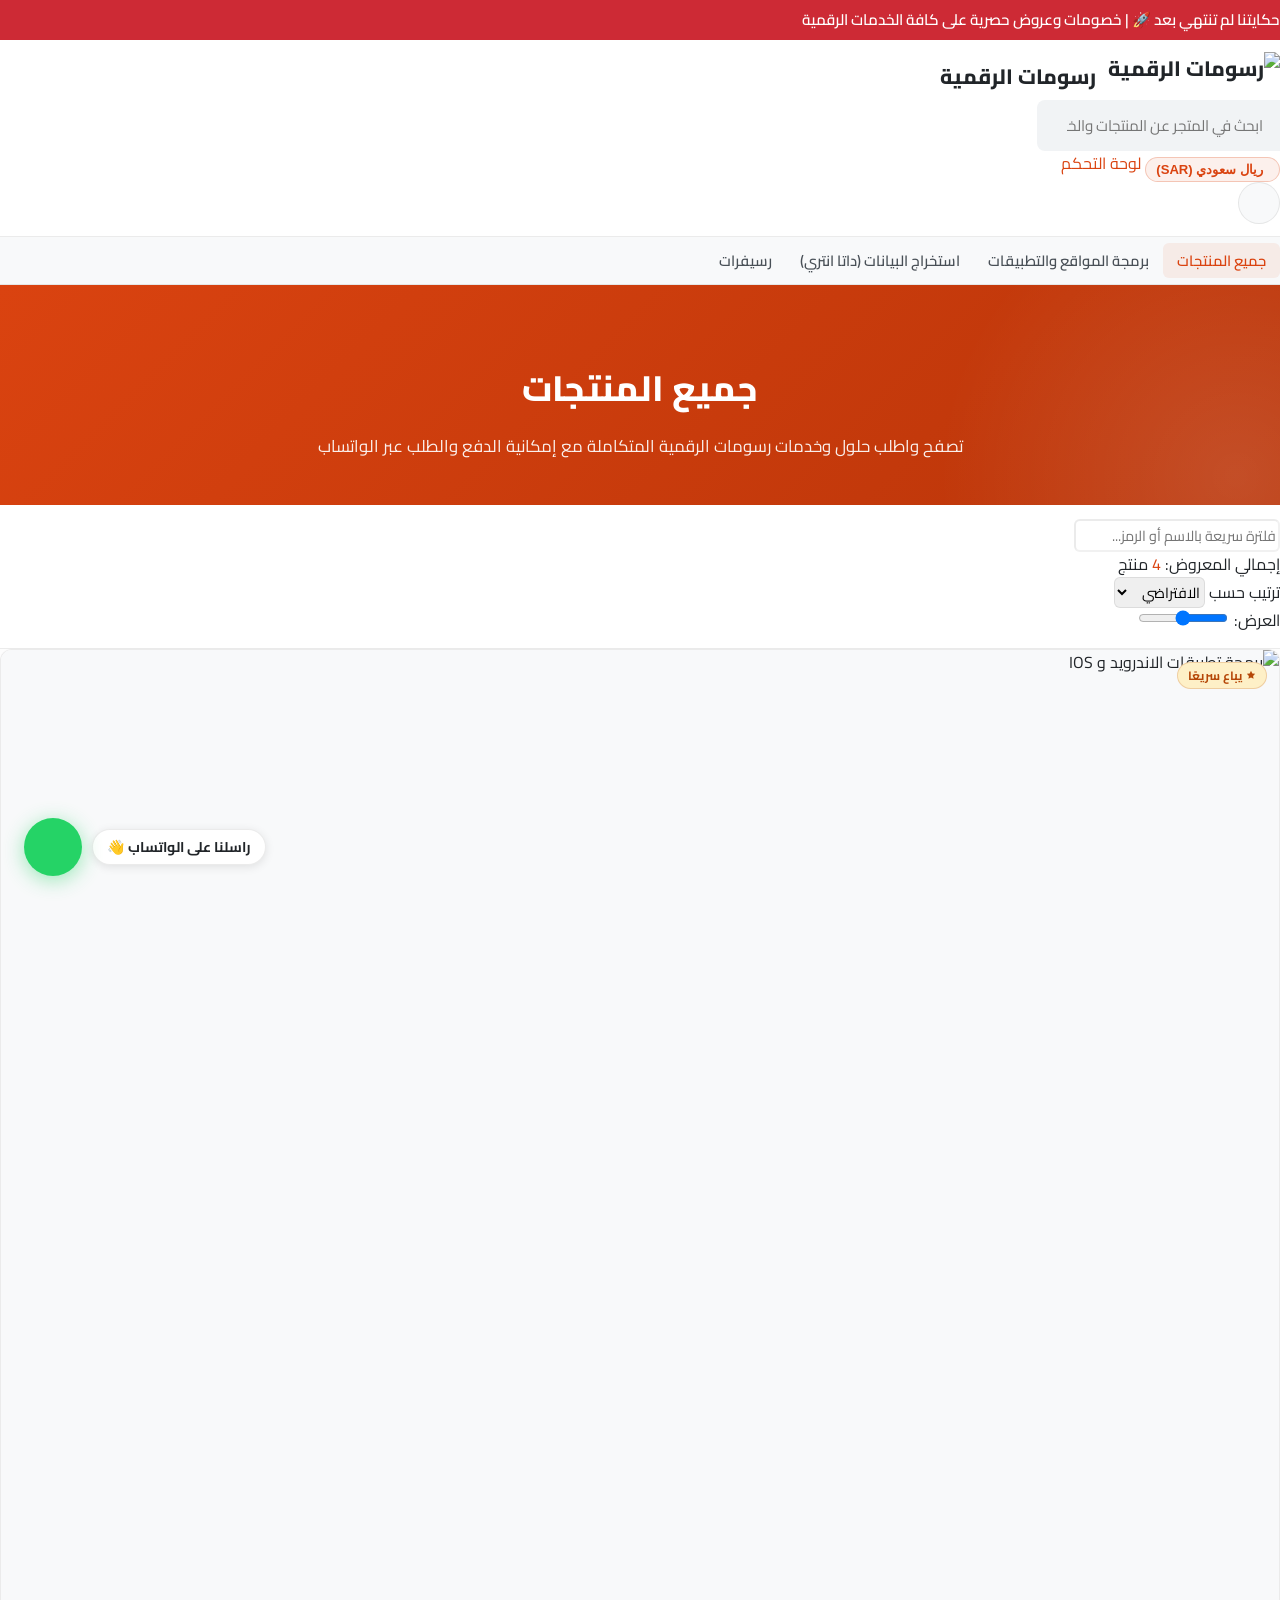
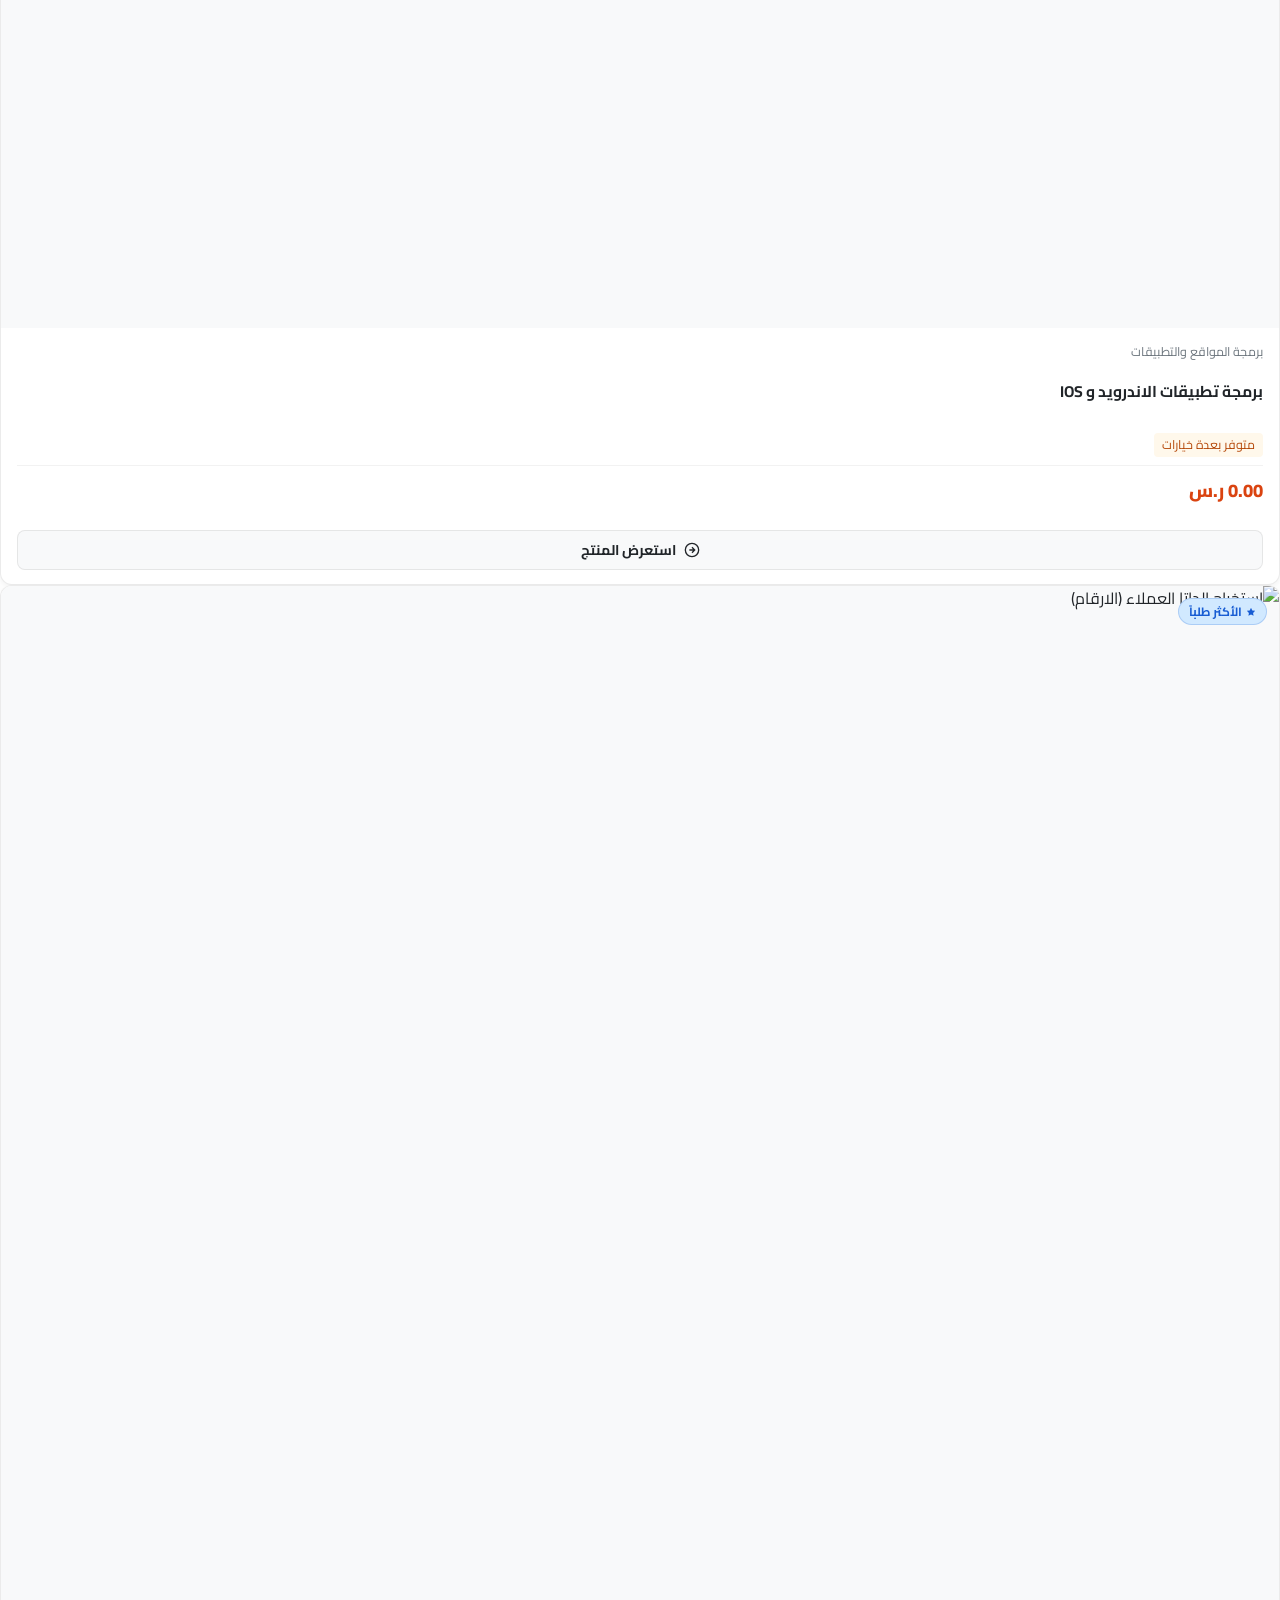
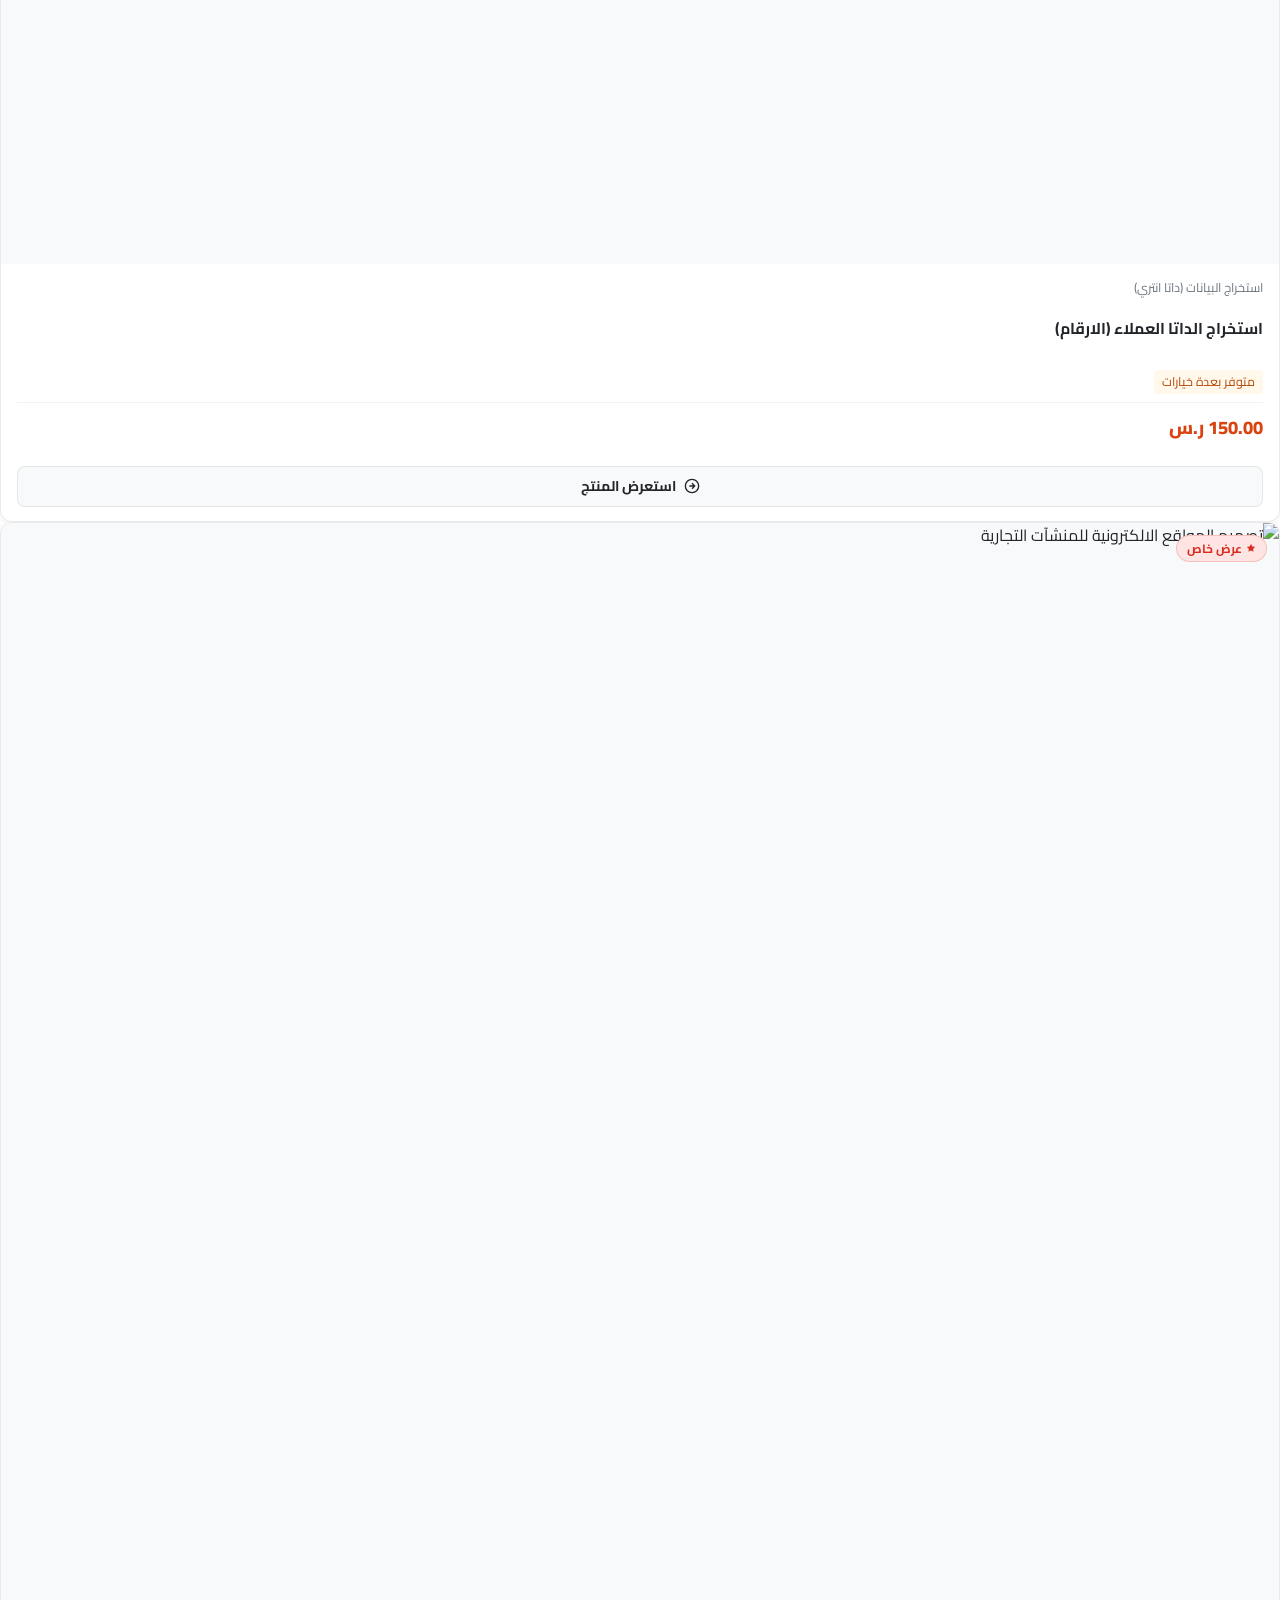
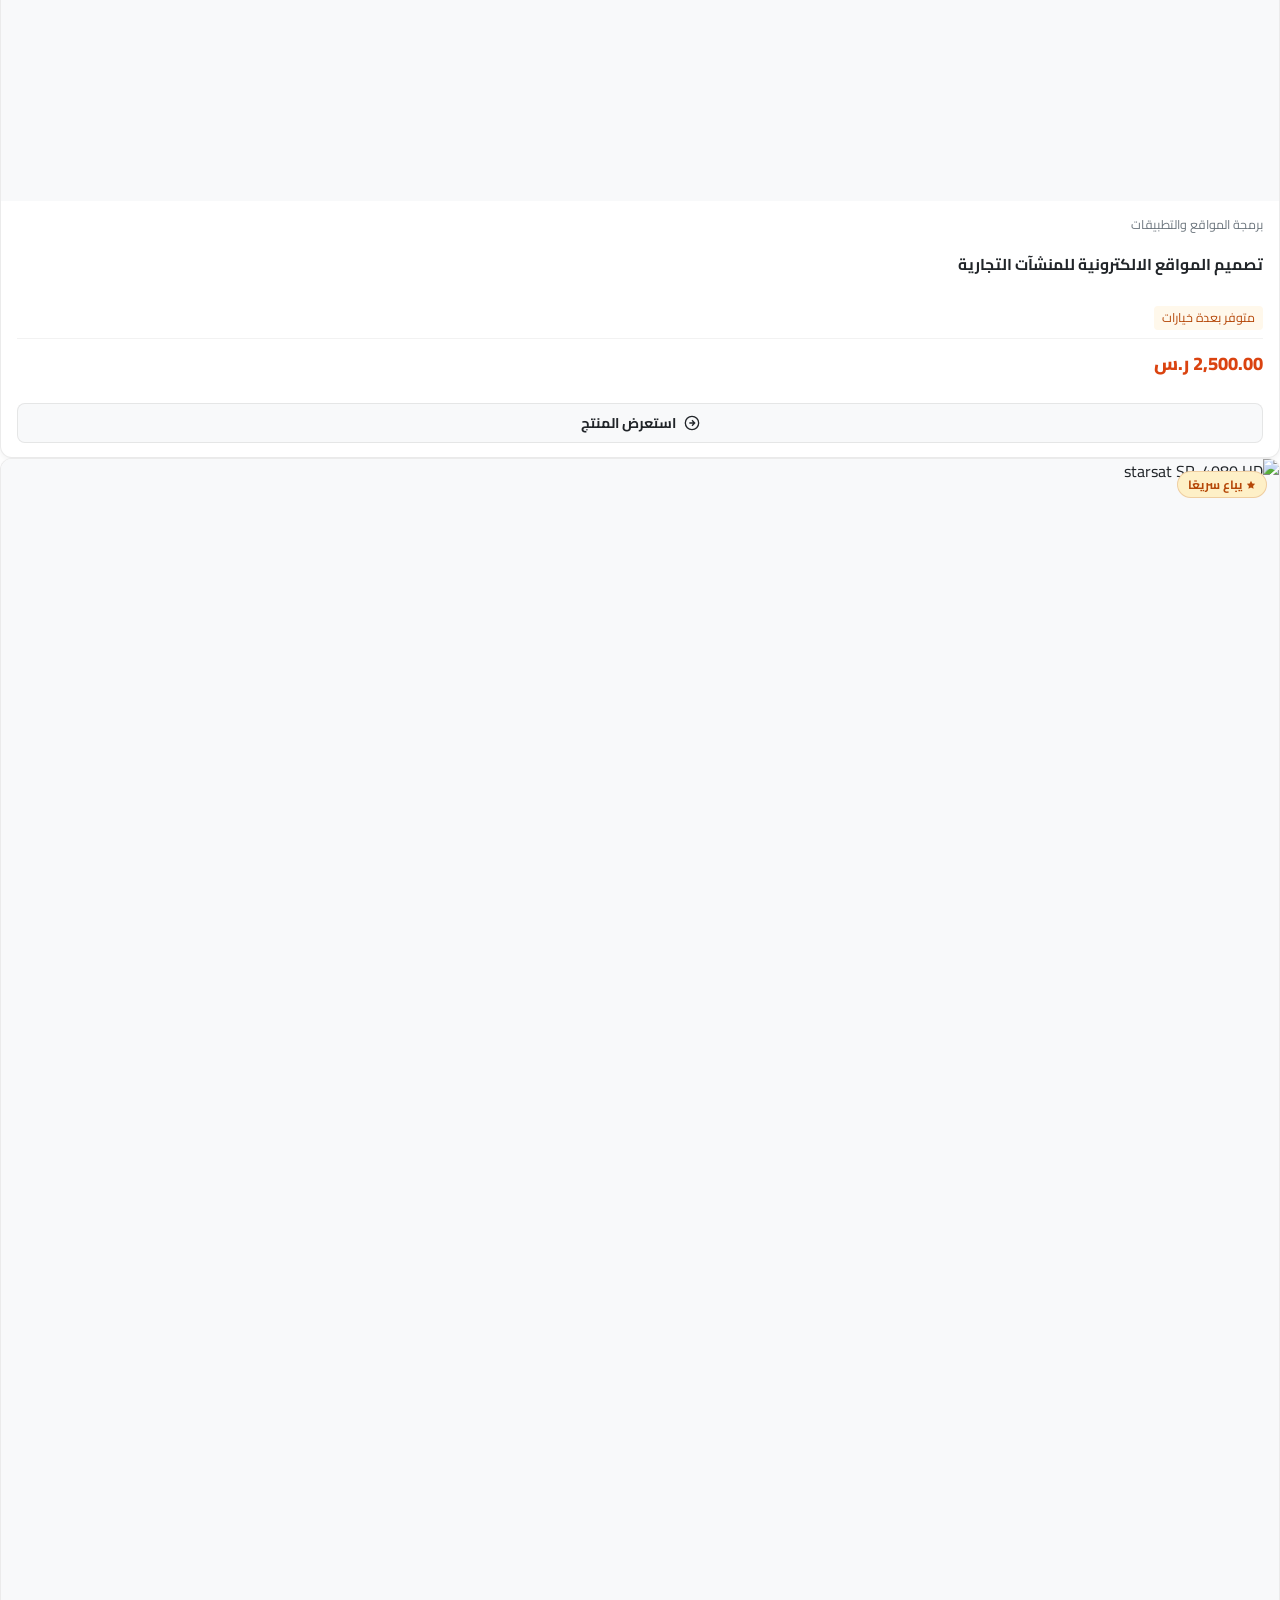
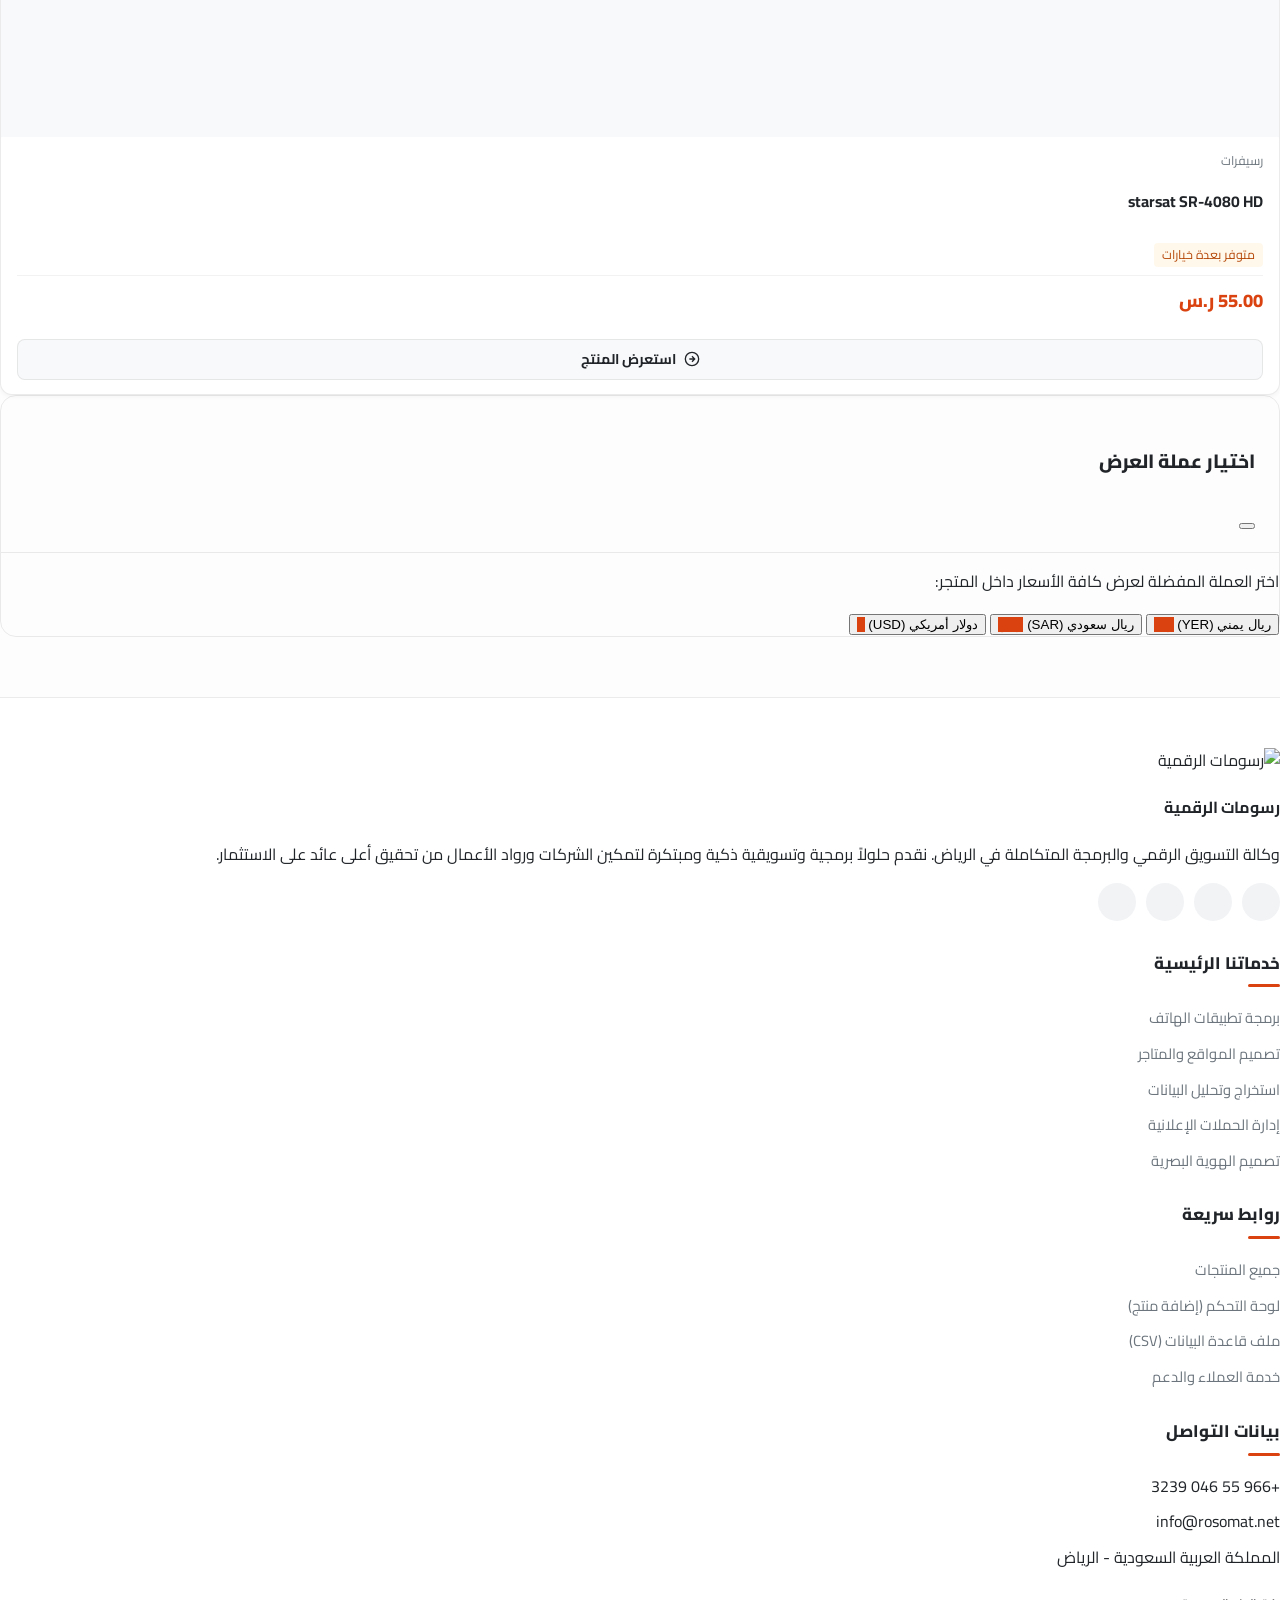
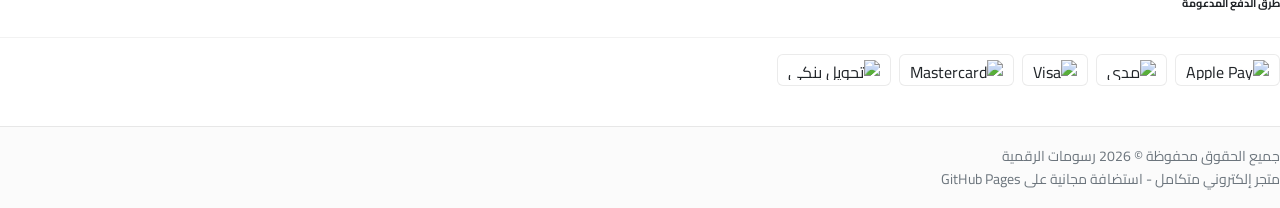
==== index.html @ 25d6c5f4 "Add files via upload" ====
<!doctype html>
<html lang="ar" dir="rtl" class="h-100">
<head>
  <meta charset="utf-8">
  <meta name="viewport" content="width=device-width, initial-scale=1">
  <title>جميع المنتجات | رسومات الرقمية</title>
  <meta name="description" content="تسوق جميع المنتجات والحلول الرقمية من رسومات الرقمية - برمجة تطبيقات، مواقع، استخراج بيانات، وإدارة حملات">
  
  <!-- Favicon -->
  <link rel="icon" href="https://media.zid.store/cdccfb2a-cf4a-40df-a8e8-308a199f021c/8dce714f-9120-4a65-9638-e792d4561cf0-32x32.png" type="image/x-icon">
  
  <!-- Google Fonts - Cairo -->
  <link rel="preconnect" href="https://fonts.googleapis.com">
  <link rel="preconnect" href="https://fonts.gstatic.com" crossorigin>
  <link href="https://fonts.googleapis.com/css2?family=Cairo:wght@300;400;500;600;700;800;900&display=swap" rel="stylesheet">
  
  <!-- Bootstrap 5.3 RTL -->
  <link rel="stylesheet" href="https://cdn.jsdelivr.net/npm/bootstrap@5.3.3/dist/css/bootstrap.rtl.min.css">
  
  <!-- Tabler Icons -->
  <link rel="stylesheet" href="https://cdn.jsdelivr.net/npm/@tabler/icons-webfont@latest/dist/tabler-icons.min.css">
  
  <!-- Custom Theme CSS -->
  <link rel="stylesheet" href="css/style.css">
</head>
<body class="d-flex flex-column h-100">

  <!-- Announcement Bar -->
  <div class="announcement-bar" id="announcementBar">
    <div class="container d-flex justify-content-between align-items-center">
      <div class="flex-grow-1 text-center">
        <span>حكايتنا لم تنتهي بعد 🚀 | خصومات وعروض حصرية على كافة الخدمات الرقمية</span>
      </div>
      <span class="ti ti-x close-announcement fs-5" onclick="document.getElementById('announcementBar').style.display='none';" title="إغلاق"></span>
    </div>
  </div>

  <!-- Header Navigation -->
  <header class="navbar-main sticky-top">
    <div class="container d-flex justify-content-between align-items-center gap-3">
      
      <!-- Brand Logo -->
      <a class="navbar-brand m-0" href="index.html" title="رسومات الرقمية">
        <img src="https://media.zid.store/cdn-cgi/image/w=200,q=100/https://media.zid.store/cdccfb2a-cf4a-40df-a8e8-308a199f021c/404f05f8-2200-41f2-9848-4dcc76f08971-200x.png" alt="رسومات الرقمية">
        <span>رسومات الرقمية</span>
      </a>

      <!-- Header Search with Live Suggestions -->
      <div class="search-container d-none d-md-flex">
        <div class="input-group">
          <input type="search" id="header-search-input" class="form-control search-input" placeholder="ابحث في المتجر عن المنتجات والخدمات..." autocomplete="off">
          <button class="search-btn" type="button" title="بحث">
            <i class="ti ti-search"></i>
          </button>
        </div>
        <div class="search-results-dropdown" id="search-dropdown"></div>
      </div>

      <!-- Action Items & Currency Selector -->
      <div class="d-flex align-items-center gap-2">
        
        <!-- Currency Switcher Button -->
        <button type="button" class="currency-badge" data-bs-toggle="modal" data-bs-target="#currencyModal" title="تغيير العملة">
          <i class="ti ti-coin"></i>
          <span class="current-currency-text">ريال سعودي (SAR)</span>
        </button>

        <!-- Admin Dashboard Link -->
        <a href="admin.html" class="btn btn-sm btn-outline-primary d-inline-flex align-items-center gap-1" title="لوحة التحكم">
          <i class="ti ti-dashboard"></i>
          <span class="d-none d-lg-inline">لوحة التحكم</span>
        </a>

        <!-- WhatsApp Direct Contact -->
        <a href="https://wa.me/966550463239" target="_blank" class="nav-action-btn" title="تواصل عبر الواتساب">
          <i class="ti ti-brand-whatsapp fs-5 text-success"></i>
        </a>

      </div>
    </div>
  </header>

  <!-- Category Navigation Sub-bar -->
  <nav class="category-subnav">
    <div class="container d-flex align-items-center justify-content-start gap-1" id="category-nav-list">
      <a class="category-link active" onclick="setCategory('all')">جميع المنتجات</a>
      <a class="category-link" onclick="setCategory('برمجة المواقع والتطبيقات')">برمجة المواقع والتطبيقات</a>
      <a class="category-link" onclick="setCategory('استخراج البيانات (داتا انتري)')">استخراج البيانات</a>
      <a class="category-link" onclick="setCategory('التسويق الرقمي')">التسويق الرقمي</a>
      <a class="category-link" onclick="setCategory('باقات رسومات')">باقات رسومات</a>
      <a class="category-link" onclick="setCategory('تصميم الجرافيك')">تصميم الجرافيك</a>
    </div>
  </nav>

  <!-- Page Hero Banner -->
  <section class="page-hero-banner">
    <div class="container">
      <h1 class="page-hero-title">جميع المنتجات</h1>
      <p class="page-hero-subtitle">تصفح واطلب حلول وخدمات رسومات الرقمية المتكاملة مع إمكانية الدفع والطلب عبر الواتساب</p>
    </div>
  </section>

  <!-- Filter & Sort Toolbar -->
  <section class="filter-toolbar">
    <div class="container d-flex flex-wrap justify-content-between align-items-center gap-3">
      
      <!-- Search within Page -->
      <div class="col-12 col-md-4 col-lg-3">
        <div class="input-group input-group-sm">
          <span class="input-group-text bg-white"><i class="ti ti-search text-muted"></i></span>
          <input type="search" id="page-search-input" class="form-control" placeholder="فلترة سريعة بالاسم أو الرمز...">
        </div>
      </div>

      <!-- Center: Products Count Badge -->
      <div class="d-none d-md-block text-muted small">
        إجمالي المعروض: <span id="products-count" class="fw-bold text-primary">0</span> منتج
      </div>

      <!-- Sort Options & Grid Range -->
      <div class="d-flex align-items-center gap-3 ms-auto">
        <div class="input-group input-group-sm">
          <label class="input-group-text" for="sort-select">ترتيب حسب</label>
          <select class="form-select" id="sort-select">
            <option value="default" selected>الافتراضي</option>
            <option value="latest">الأحدث أولاً</option>
            <option value="price_low">الأقل سعراً</option>
            <option value="price_high">الأعلى سعراً</option>
          </select>
        </div>

        <!-- Grid column range slider (desktop only) -->
        <div class="d-none d-lg-flex align-items-center gap-2">
          <span class="small text-muted text-nowrap"><i class="ti ti-layout-grid"></i> العرض:</span>
          <input type="range" class="form-range" id="grid-range-slider" min="2" max="6" value="4" style="width: 90px;" title="عدد الأعمدة">
        </div>
      </div>

    </div>
  </section>

  <!-- Main Content: Products Grid -->
  <main class="flex-grow-1 py-4">
    <div class="container">
      
      <!-- Empty State Notice -->
      <div id="no-products-found" class="alert alert-light text-center border shadow-sm my-5 py-5" style="display: none;">
        <i class="ti ti-basket-off fs-1 text-muted d-block mb-3"></i>
        <h4 class="fw-bold">لم يتم العثور على منتجات مطابقة</h4>
        <p class="text-muted">جرب البحث بكلمات مختلفة أو قم بإعادة ضبط التصنيف.</p>
        <button class="btn btn-primary btn-sm mt-2" onclick="setCategory('all'); document.getElementById('page-search-input').value=''; AppState.searchQuery=''; applyFiltersAndRender();">
          عرض جميع المنتجات
        </button>
      </div>

      <!-- Products Grid Container (populated dynamically from CSV) -->
      <div id="products-grid-container" class="row row-cols-2 row-cols-md-3 row-cols-lg-4 g-3 g-md-4">
        <!-- Rendered by js/main.js from data/products.csv -->
      </div>

    </div>
  </main>

  <!-- Currency Switcher Modal -->
  <div class="modal fade" id="currencyModal" tabindex="-1" aria-labelledby="currencyModalLabel" aria-hidden="true">
    <div class="modal-dialog modal-dialog-centered">
      <div class="modal-content">
        <div class="modal-header">
          <h5 class="modal-title" id="currencyModalLabel"><i class="ti ti-coins text-primary"></i> اختيار عملة العرض</h5>
          <button type="button" class="btn-close m-0" data-bs-dismiss="modal" aria-label="إغلاق"></button>
        </div>
        <div class="modal-body p-4">
          <p class="text-muted mb-3">اختر العملة المفضلة لعرض كافة الأسعار داخل المتجر:</p>
          <div class="list-group gap-2">
            <button type="button" class="list-group-item list-group-item-action d-flex justify-content-between align-items-center p-3 rounded" onclick="setCurrency('YER')">
              <span class="fw-bold"><i class="ti ti-cash text-success fs-5 align-middle me-2"></i> ريال يمني (YER)</span>
              <span class="badge bg-primary bg-opacity-10 text-primary">ر.ي</span>
            </button>
            <button type="button" class="list-group-item list-group-item-action d-flex justify-content-between align-items-center p-3 rounded" onclick="setCurrency('SAR')">
              <span class="fw-bold"><i class="ti ti-cash-banknote text-success fs-5 align-middle me-2"></i> ريال سعودي (SAR)</span>
              <span class="badge bg-primary bg-opacity-10 text-primary">ر.س</span>
            </button>
            <button type="button" class="list-group-item list-group-item-action d-flex justify-content-between align-items-center p-3 rounded" onclick="setCurrency('USD')">
              <span class="fw-bold"><i class="ti ti-currency-dollar text-success fs-5 align-middle me-2"></i> دولار أمريكي (USD)</span>
              <span class="badge bg-primary bg-opacity-10 text-primary">$</span>
            </button>
          </div>
        </div>
      </div>
    </div>
  </div>

  <!-- Floating WhatsApp Contact Button -->
  <a id="floating-whatsapp-link" href="https://wa.me/966550463239" target="_blank" class="floating-whatsapp" title="تواصل معنا عبر الواتساب">
    <div class="floating-whatsapp-text">راسلنا على الواتساب 👋</div>
    <div class="floating-whatsapp-btn">
      <i class="ti ti-brand-whatsapp"></i>
    </div>
  </a>

  <!-- Footer Section -->
  <footer class="footer-main">
    <div class="container">
      <div class="row g-4">
        
        <!-- Brand Info -->
        <div class="col-12 col-md-6 col-lg-3">
          <div class="d-flex align-items-center gap-2 mb-3">
            <img src="https://media.zid.store/cdn-cgi/image/w=200,q=100/https://media.zid.store/cdccfb2a-cf4a-40df-a8e8-308a199f021c/404f05f8-2200-41f2-9848-4dcc76f08971-200x.png" alt="رسومات الرقمية" height="42">
            <h4 class="h5 fw-bold m-0">رسومات الرقمية</h4>
          </div>
          <p class="text-muted small">
            وكالة التسويق الرقمي والبرمجة المتكاملة في الرياض. نقدم حلولاً برمجية وتسويقية ذكية ومبتكرة لتمكين الشركات ورواد الأعمال من تحقيق أعلى عائد على الاستثمار.
          </p>
          <div class="social-icons-row">
            <a href="https://twitter.com/rosomatcom" target="_blank" class="social-icon-btn" title="تويتر"><i class="ti ti-brand-x"></i></a>
            <a href="https://www.facebook.com/rosomatcom" target="_blank" class="social-icon-btn" title="فيسبوك"><i class="ti ti-brand-facebook"></i></a>
            <a href="https://www.instagram.com/rosomatcom" target="_blank" class="social-icon-btn" title="انستغرام"><i class="ti ti-brand-instagram"></i></a>
            <a href="https://www.tiktok.com/@rosomatcom" target="_blank" class="social-icon-btn" title="تيك توك"><i class="ti ti-brand-tiktok"></i></a>
          </div>
        </div>

        <!-- Services -->
        <div class="col-6 col-lg-3">
          <h5 class="footer-heading">خدماتنا الرئيسية</h5>
          <ul class="footer-links-list">
            <li><a href="products/Android-and-IOS-app-programming.html">برمجة تطبيقات الهاتف</a></li>
            <li><a href="index.html">تصميم المواقع والمتاجر</a></li>
            <li><a href="index.html">استخراج وتحليل البيانات</a></li>
            <li><a href="index.html">إدارة الحملات الإعلانية</a></li>
            <li><a href="index.html">تصميم الهوية البصرية</a></li>
          </ul>
        </div>

        <!-- Quick Links -->
        <div class="col-6 col-lg-3">
          <h5 class="footer-heading">روابط سريعة</h5>
          <ul class="footer-links-list">
            <li><a href="index.html">جميع المنتجات</a></li>
            <li><a href="admin.html">لوحة التحكم (إضافة منتج)</a></li>
            <li><a href="data/products.csv" target="_blank">ملف قاعدة البيانات (CSV)</a></li>
            <li><a href="https://wa.me/966550463239" target="_blank">خدمة العملاء والدعم</a></li>
          </ul>
        </div>

        <!-- Contact & Payment Methods -->
        <div class="col-12 col-md-6 col-lg-3">
          <h5 class="footer-heading">بيانات التواصل</h5>
          <ul class="footer-links-list">
            <li><i class="ti ti-phone text-primary me-2"></i> +966 55 046 3239</li>
            <li><i class="ti ti-mail text-primary me-2"></i> info@rosomat.net</li>
            <li><i class="ti ti-map-pin text-primary me-2"></i> المملكة العربية السعودية - الرياض</li>
          </ul>

          <div class="mt-4">
            <h6 class="small fw-bold text-muted mb-2">طرق الدفع المدعومة</h6>
            <div class="payment-methods-row pt-0 border-0">
              <span class="payment-badge" title="Apple Pay"><img src="https://media.zid.store/static/apple_pay.svg" alt="Apple Pay"></span>
              <span class="payment-badge" title="مدى"><img src="https://media.zid.store/static/mada-circle.png" alt="مدى"></span>
              <span class="payment-badge" title="Visa"><img src="https://media.zid.store/static/visa-circle.png" alt="Visa"></span>
              <span class="payment-badge" title="Mastercard"><img src="https://media.zid.store/static/mastercard-circle.png" alt="Mastercard"></span>
              <span class="payment-badge" title="تحويل بنكي"><img src="https://media.zid.store/static/bankTransfer.png" alt="تحويل بنكي"></span>
            </div>
          </div>
        </div>

      </div>
    </div>

    <!-- Bottom Copyright -->
    <div class="footer-bottom-bar">
      <div class="container d-flex flex-wrap justify-content-between align-items-center gap-2">
        <div>جميع الحقوق محفوظة © 2026 رسومات الرقمية</div>
        <div class="small">متجر إلكتروني متكامل - استضافة مجانية على GitHub Pages</div>
      </div>
    </div>
  </footer>

  <!-- Bootstrap 5.3 JS Bundle -->
  <script src="https://cdn.jsdelivr.net/npm/bootstrap@5.3.3/dist/js/bootstrap.bundle.min.js"></script>

  <!-- Offline Data Carrier (Ensures data displays when opening via file:/// directly) -->
  <script src="data/products-data.js"></script>

  <!-- Store Engine JS -->
  <script src="js/main.js"></script>
</body>
</html>
---- css/style.css ----
/* ===================================================
   Rosomat Digital Agency & Store - Theme CSS
   Matching rosomat.co design & brand colors
   Primary: #da4310, Dark: #212529, Cairo Font
=================================================== */

@import url('https://fonts.googleapis.com/css2?family=Cairo:wght@300;400;500;600;700;800;900&display=swap');

:root {
  --primary: #da4310;
  --primary-hover: #c63c0e;
  --primary-dark: #b8340a;
  --primary-light: rgba(218, 67, 16, 0.08);
  --primary-border: rgba(218, 67, 16, 0.25);
  --secondary: #6c757d;
  --body-bg: #fdfdfd;
  --card-bg: #ffffff;
  --border-color: rgba(0, 0, 0, 0.08);
  --border-color-subtle: rgba(0, 0, 0, 0.05);
  --text-main: #212529;
  --text-muted: #6c757d;
  --font-cairo: 'Cairo', -apple-system, BlinkMacSystemFont, "Segoe UI", Roboto, "Helvetica Neue", Arial, sans-serif;
  --shadow-sm: 0 .125rem .25rem rgba(0,0,0,.04);
  --shadow-md: 0 .5rem 1rem rgba(0,0,0,.08);
  --shadow-hover: 0 10px 25px rgba(218, 67, 16, 0.12);
  --transition: all 0.25s cubic-bezier(0.4, 0, 0.2, 1);
}

* {
  box-sizing: border-box;
}

body {
  font-family: var(--font-cairo);
  background-color: var(--body-bg);
  color: var(--text-main);
  direction: rtl;
  text-align: right;
  margin: 0;
  padding: 0;
  overflow-x: hidden;
  line-height: 1.6;
}

/* Links & Buttons */
a {
  color: var(--text-main);
  text-decoration: none;
  transition: var(--transition);
}

a:hover {
  color: var(--primary);
}

.text-primary {
  color: var(--primary) !important;
}

.bg-primary {
  background-color: var(--primary) !important;
}

.btn-primary {
  background-color: var(--primary);
  border-color: var(--primary);
  color: #fff;
  font-weight: 600;
  transition: var(--transition);
}

.btn-primary:hover,
.btn-primary:focus,
.btn-primary:active {
  background-color: var(--primary-hover) !important;
  border-color: var(--primary-hover) !important;
  color: #fff !important;
  box-shadow: 0 4px 12px rgba(218, 67, 16, 0.3);
}

.btn-outline-primary {
  color: var(--primary);
  border-color: var(--primary);
}

.btn-outline-primary:hover {
  background-color: var(--primary);
  border-color: var(--primary);
  color: #fff;
}

/* Announcement Top Bar */
.announcement-bar {
  background: #cd2a35;
  color: #ffffff;
  padding: 8px 0;
  font-size: 0.95rem;
  font-weight: 600;
  position: relative;
  z-index: 1040;
}

.announcement-bar a {
  color: #ffffff;
}

.announcement-bar .close-announcement {
  cursor: pointer;
  opacity: 0.8;
  transition: var(--transition);
}

.announcement-bar .close-announcement:hover {
  opacity: 1;
}

/* Main Navbar */
.navbar-main {
  background: #ffffff;
  border-bottom: 1px solid var(--border-color);
  padding: 12px 0;
  position: sticky;
  top: 0;
  z-index: 1050 !important;
}

.navbar-brand {
  display: flex;
  align-items: center;
  gap: 12px;
  font-weight: 800;
  font-size: 1.3rem;
  color: var(--text-main);
}

.navbar-brand img {
  height: 48px;
  width: auto;
  object-fit: contain;
}

.search-container {
  position: relative;
  max-width: 480px;
  width: 100%;
}

.search-input {
  background: #f1f3f5;
  border: 1px solid transparent;
  border-radius: 8px 0 0 8px;
  padding: 10px 16px;
  font-size: 0.95rem;
  font-family: var(--font-cairo);
  transition: var(--transition);
}

.search-input:focus {
  background: #ffffff;
  border-color: var(--primary-border);
  box-shadow: 0 0 0 3px var(--primary-light);
  outline: none;
}

.search-btn {
  background: var(--primary);
  color: #fff;
  border: none;
  border-radius: 0 8px 8px 0;
  padding: 0 18px;
  font-size: 1.1rem;
}

.search-btn:hover {
  background: var(--primary-hover);
}

/* Live Search Suggestions Dropdown */
.search-results-dropdown {
  position: absolute;
  top: 100%;
  left: 0;
  right: 0;
  background: #fff;
  border: 1px solid var(--border-color);
  border-radius: 8px;
  box-shadow: var(--shadow-md);
  margin-top: 6px;
  max-height: 380px;
  overflow-y: auto;
  z-index: 1050;
  display: none;
}

.search-result-item {
  display: flex;
  align-items: center;
  gap: 12px;
  padding: 10px 14px;
  border-bottom: 1px solid var(--border-color-subtle);
  transition: var(--transition);
}

.search-result-item:hover {
  background-color: var(--primary-light);
}

.search-result-item img {
  width: 44px;
  height: 44px;
  border-radius: 6px;
  object-fit: cover;
}

/* Nav Actions & Currency Switcher */
.nav-action-btn {
  display: flex;
  align-items: center;
  justify-content: center;
  width: 42px;
  height: 42px;
  border-radius: 50%;
  color: var(--text-main);
  background: #f8f9fa;
  border: 1px solid var(--border-color);
  transition: var(--transition);
  cursor: pointer;
}

.nav-action-btn:hover {
  color: var(--primary);
  background: var(--primary-light);
  border-color: var(--primary-border);
}

.currency-badge {
  font-size: 0.82rem;
  font-weight: 700;
  padding: 4px 10px;
  border-radius: 20px;
  background: var(--primary-light);
  color: var(--primary);
  border: 1px solid var(--primary-border);
  cursor: pointer;
  display: inline-flex;
  align-items: center;
  gap: 6px;
  transition: var(--transition);
}

.currency-badge:hover {
  background: var(--primary);
  color: #fff;
}

/* Category Navigation Sub-bar */
.category-subnav {
  background: #f8f9fa;
  border-bottom: 1px solid var(--border-color);
  padding: 6px 0;
  overflow-x: auto;
  white-space: nowrap;
}

.category-subnav::-webkit-scrollbar {
  height: 4px;
}

.category-subnav::-webkit-scrollbar-thumb {
  background: #dee2e6;
  border-radius: 4px;
}

.category-link {
  display: inline-block;
  padding: 6px 14px;
  font-size: 0.92rem;
  font-weight: 600;
  color: #495057;
  border-radius: 6px;
  transition: var(--transition);
  cursor: pointer;
}

.category-link:hover,
.category-link.active {
  color: var(--primary);
  background: rgba(218, 67, 16, 0.08);
}

/* Page Header Hero Banner */
.page-hero-banner {
  background: linear-gradient(135deg, #da4310 0%, #ba3509 100%);
  color: #ffffff;
  padding: 45px 0;
  text-align: center;
  position: relative;
  overflow: hidden;
}

.page-hero-banner::before {
  content: "";
  position: absolute;
  top: -50%;
  right: -20%;
  width: 600px;
  height: 600px;
  background: radial-gradient(circle, rgba(255,255,255,0.12) 0%, transparent 70%);
  border-radius: 50%;
  pointer-events: none;
}

.page-hero-title {
  font-size: 2.2rem;
  font-weight: 800;
  margin-bottom: 8px;
}

.page-hero-subtitle {
  font-size: 1.05rem;
  opacity: 0.92;
  margin-bottom: 0;
}

/* Catalog Filter Bar */
.filter-toolbar {
  background: #ffffff;
  border-bottom: 1px solid var(--border-color);
  padding: 14px 0;
}

.filter-toolbar .form-select,
.filter-toolbar .form-control {
  font-size: 0.9rem;
  font-family: var(--font-cairo);
  border-color: var(--border-color);
  border-radius: 6px;
}

.filter-toolbar .form-select:focus,
.filter-toolbar .form-control:focus {
  border-color: var(--primary);
  box-shadow: 0 0 0 3px var(--primary-light);
}

/* Products Grid & Product Cards */
.products-grid {
  display: grid;
  grid-template-columns: repeat(auto-fill, minmax(210px, 1fr));
  gap: 20px;
  padding: 30px 0;
}

.product-card {
  background: #ffffff;
  border: 1px solid var(--border-color);
  border-radius: 12px;
  overflow: hidden;
  display: flex;
  flex-direction: column;
  height: 100%;
  position: relative;
  transition: var(--transition);
  box-shadow: var(--shadow-sm);
}

.product-card:hover {
  transform: translateY(-4px);
  box-shadow: var(--shadow-hover);
  border-color: var(--primary-border);
}

.card-img-wrapper {
  position: relative;
  width: 100%;
  padding-top: 100%; /* 1:1 Aspect Ratio */
  background: #f8f9fa;
  overflow: hidden;
}

.card-img-wrapper img {
  position: absolute;
  top: 0;
  left: 0;
  width: 100%;
  height: 100%;
  object-fit: cover;
  transition: transform 0.4s ease;
}

.product-card:hover .card-img-wrapper img {
  transform: scale(1.06);
}

.badge-tag {
  position: absolute;
  top: 12px;
  right: 12px;
  z-index: 5;
  background: #d1e9ff;
  color: #175cd3;
  font-size: 0.75rem;
  font-weight: 700;
  padding: 3px 10px;
  border-radius: 20px;
  border: 1px solid rgba(23, 92, 211, 0.2);
  display: inline-flex;
  align-items: center;
  gap: 4px;
}

.badge-tag.sale {
  background: #fee4e2;
  color: #d92d20;
  border-color: rgba(217, 45, 32, 0.2);
}

.badge-tag.hot {
  background: #fef0c7;
  color: #b54708;
  border-color: rgba(181, 71, 8, 0.2);
}

.card-body-content {
  padding: 14px 16px;
  display: flex;
  flex-direction: column;
  flex-grow: 1;
}

.card-category {
  font-size: 0.78rem;
  color: var(--text-muted);
  margin-bottom: 4px;
}

.card-title {
  font-size: 0.98rem;
  font-weight: 700;
  line-height: 1.4;
  margin-bottom: 8px;
  color: var(--text-main);
  display: -webkit-box;
  -webkit-line-clamp: 2;
  -webkit-box-orient: vertical;
  overflow: hidden;
  height: 2.8em;
}

.card-title a {
  color: inherit;
}

.card-title a:hover {
  color: var(--primary);
}

.card-options-note {
  font-size: 0.78rem;
  color: #b54708;
  background: #fff8eb;
  padding: 2px 8px;
  border-radius: 4px;
  display: inline-block;
  margin-bottom: 8px;
  width: fit-content;
}

.card-price-section {
  margin-top: auto;
  padding-top: 10px;
  border-top: 1px solid var(--border-color-subtle);
  display: flex;
  align-items: baseline;
  justify-content: space-between;
}

.card-price {
  font-size: 1.15rem;
  font-weight: 800;
  color: var(--primary);
}

.card-old-price {
  font-size: 0.85rem;
  color: var(--text-muted);
  text-decoration: line-through;
  margin-left: 6px;
}

.card-footer-btn {
  padding: 10px 16px 14px;
  background: transparent;
  border: none;
}

.btn-card-view {
  width: 100%;
  background: #f8f9fa;
  color: var(--text-main);
  border: 1px solid var(--border-color);
  font-weight: 700;
  font-size: 0.88rem;
  padding: 8px 12px;
  border-radius: 8px;
  display: flex;
  align-items: center;
  justify-content: center;
  gap: 8px;
  transition: var(--transition);
}

.btn-card-view:hover {
  background: var(--primary);
  border-color: var(--primary);
  color: #ffffff;
}

/* ===================================================
   Product Details Page Specifics
=================================================== */
.product-breadcrumb {
  padding: 10px 0;
  font-size: 0.88rem;
}

.product-breadcrumb a {
  color: var(--text-muted);
}

.product-breadcrumb a:hover {
  color: var(--primary);
}

.product-details-container {
  padding: 18px 0 45px;
}

.product-gallery-box {
  background: #fff;
  border: 1px solid var(--border-color);
  border-radius: 16px;
  overflow: hidden;
  box-shadow: var(--shadow-sm);
  position: relative;
  z-index: 10;
  margin-bottom: 24px;
}

.product-gallery-box img {
  width: 100%;
  height: auto;
  max-height: 480px;
  display: block;
  object-fit: contain;
  background-color: #ffffff;
}

@media (min-width: 992px) {
  .product-gallery-box {
    margin-bottom: 0;
  }
  .product-gallery-box.sticky-lg-top {
    position: sticky;
    top: 85px !important;
    z-index: 10 !important;
  }
}

@media (max-width: 991.98px) {
  .product-gallery-box {
    position: relative;
    top: 0 !important;
    margin-bottom: 24px !important;
  }
}

.product-meta-card {
  background: #fff;
  border: 1px solid var(--border-color);
  border-radius: 16px;
  padding: 24px;
  box-shadow: var(--shadow-sm);
  margin-bottom: 24px;
}

.product-page-title {
  font-size: 1.7rem;
  font-weight: 800;
  margin-bottom: 12px;
  line-height: 1.35;
}

.product-sku-badge {
  font-size: 0.82rem;
  color: var(--text-muted);
  background: #f1f3f5;
  padding: 4px 10px;
  border-radius: 6px;
  display: inline-flex;
  align-items: center;
  gap: 6px;
}

.product-price-box {
  background: #fff8f5;
  border: 1px solid var(--primary-border);
  border-radius: 12px;
  padding: 16px 20px;
  display: flex;
  align-items: center;
  justify-content: space-between;
  margin: 18px 0;
}

.product-price-main {
  font-size: 1.8rem;
  font-weight: 900;
  color: var(--primary);
}

.options-dropdown-group {
  margin: 20px 0;
}

.options-dropdown-group label {
  font-weight: 700;
  margin-bottom: 8px;
  display: block;
  font-size: 0.95rem;
}

.options-dropdown-group select {
  font-family: var(--font-cairo);
  border: 1.5px solid var(--border-color);
  border-radius: 8px;
  padding: 12px 14px;
  font-size: 0.95rem;
  font-weight: 600;
  background-color: #fdfdfd;
  width: 100%;
}

.options-dropdown-group select:focus {
  border-color: var(--primary);
  outline: none;
  box-shadow: 0 0 0 3px var(--primary-light);
}

.quantity-control {
  display: inline-flex;
  align-items: center;
  border: 1px solid var(--border-color);
  border-radius: 8px;
  background: #fff;
  overflow: hidden;
}

.quantity-btn {
  background: #f8f9fa;
  border: none;
  width: 42px;
  height: 42px;
  font-size: 1.2rem;
  display: flex;
  align-items: center;
  justify-content: center;
  cursor: pointer;
  transition: var(--transition);
}

.quantity-btn:hover {
  background: var(--primary-light);
  color: var(--primary);
}

.quantity-input {
  width: 55px;
  text-align: center;
  border: none;
  font-weight: 700;
  font-size: 1.05rem;
  font-family: var(--font-cairo);
}

.quantity-input:focus {
  outline: none;
}

/* WhatsApp Order Button */
.btn-whatsapp-order {
  background: #25D366;
  color: #ffffff !important;
  font-size: 1.15rem;
  font-weight: 700;
  padding: 14px 24px;
  border-radius: 10px;
  border: none;
  display: flex;
  align-items: center;
  justify-content: center;
  gap: 12px;
  box-shadow: 0 6px 18px rgba(37, 211, 102, 0.35);
  transition: var(--transition);
  width: 100%;
  cursor: pointer;
  text-decoration: none;
}

.btn-whatsapp-order:hover {
  background: #1eb956;
  box-shadow: 0 8px 24px rgba(37, 211, 102, 0.45);
  transform: translateY(-2px);
}

.btn-whatsapp-inquire {
  background: #f1f3f5;
  color: #212529 !important;
  font-size: 0.95rem;
  font-weight: 600;
  padding: 10px 18px;
  border-radius: 8px;
  border: 1px solid var(--border-color);
  display: flex;
  align-items: center;
  justify-content: center;
  gap: 8px;
  transition: var(--transition);
  width: 100%;
  margin-top: 10px;
  text-decoration: none;
}

.btn-whatsapp-inquire:hover {
  background: #e9ecef;
  border-color: #ced4da;
}

/* Payment Icons Row */
.payment-methods-row {
  display: flex;
  flex-wrap: wrap;
  align-items: center;
  gap: 8px;
  margin-top: 16px;
  padding-top: 16px;
  border-top: 1px solid var(--border-color-subtle);
}

.payment-badge {
  background: #fff;
  border: 1px solid var(--border-color);
  padding: 4px 10px;
  border-radius: 6px;
  display: flex;
  align-items: center;
  justify-content: center;
  height: 32px;
}

.payment-badge img {
  height: 20px;
  width: auto;
  object-fit: contain;
}

/* Tabs Section */
.product-tabs-wrapper {
  margin-top: 36px;
}

.product-tabs-wrapper .nav-tabs {
  border-bottom: 2px solid var(--border-color);
  display: flex;
}

.nav-tabs .nav-link {
  font-family: var(--font-cairo);
  font-weight: 700;
  font-size: 1.05rem;
  color: var(--text-muted);
  border: none;
  border-bottom: 3px solid transparent;
  padding: 12px 24px;
  margin-bottom: -2px;
  transition: var(--transition);
}

.nav-tabs .nav-link.active,
.nav-tabs .nav-link:hover {
  color: var(--primary);
  border-bottom-color: var(--primary);
  background: transparent;
}

@media (max-width: 767.98px) {
  .product-tabs-wrapper {
    margin-top: 24px;
  }
  .product-tabs-wrapper .nav-tabs {
    display: flex !important;
    flex-direction: row !important;
    flex-wrap: nowrap !important;
    width: 100% !important;
    gap: 4px;
  }
  .product-tabs-wrapper .nav-tabs .nav-item {
    flex: 1 1 50% !important;
    width: 50% !important;
    margin: 0;
  }
  .product-tabs-wrapper .nav-tabs .nav-link {
    width: 100% !important;
    padding: 10px 4px !important;
    font-size: 0.84rem !important;
    font-weight: 700;
    text-align: center;
    display: flex !important;
    align-items: center;
    justify-content: center;
    gap: 4px;
    white-space: nowrap !important;
    overflow: hidden;
    text-overflow: ellipsis;
    border-radius: 8px 8px 0 0;
  }
  .product-tabs-wrapper .nav-tabs .nav-link i {
    font-size: 0.95rem;
    flex-shrink: 0;
  }
}

.tab-content {
  padding: 24px;
  background: #fff;
  border: 1px solid var(--border-color);
  border-top: none;
  border-radius: 0 0 12px 12px;
  line-height: 1.8;
}

/* Share Dropdown */
.share-dropdown .dropdown-menu {
  border-radius: 10px;
  border: 1px solid var(--border-color);
  box-shadow: var(--shadow-md);
  min-width: 180px;
  text-align: right;
}

.share-dropdown .dropdown-item {
  display: flex;
  align-items: center;
  gap: 8px;
  padding: 8px 16px;
  font-size: 0.9rem;
  font-weight: 600;
}

.share-dropdown .dropdown-item:hover {
  background-color: var(--primary-light);
  color: var(--primary);
}

/* Footer Styling */
.footer-main {
  background: #ffffff;
  border-top: 1px solid var(--border-color);
  padding-top: 50px;
  margin-top: 60px;
}

.footer-heading {
  font-size: 1.05rem;
  font-weight: 800;
  color: var(--text-main);
  margin-bottom: 18px;
  position: relative;
}

.footer-heading::after {
  content: "";
  display: block;
  width: 32px;
  height: 3px;
  background: var(--primary);
  border-radius: 2px;
  margin-top: 8px;
}

.footer-links-list {
  list-style: none;
  padding: 0;
  margin: 0;
}

.footer-links-list li {
  margin-bottom: 10px;
}

.footer-links-list a {
  color: var(--text-muted);
  font-size: 0.92rem;
  transition: var(--transition);
}

.footer-links-list a:hover {
  color: var(--primary);
  padding-right: 4px;
}

.social-icons-row {
  display: flex;
  gap: 10px;
  margin-top: 12px;
}

.social-icon-btn {
  width: 38px;
  height: 38px;
  border-radius: 50%;
  background: #f1f3f5;
  color: #495057;
  display: flex;
  align-items: center;
  justify-content: center;
  transition: var(--transition);
}

.social-icon-btn:hover {
  background: var(--primary);
  color: #fff;
  transform: translateY(-2px);
}

.footer-bottom-bar {
  border-top: 1px solid var(--border-color);
  padding: 18px 0;
  margin-top: 40px;
  background: #fbfbfb;
  font-size: 0.88rem;
  color: var(--text-muted);
}

/* Floating WhatsApp Widget */
.floating-whatsapp {
  position: fixed;
  bottom: 24px;
  left: 24px;
  z-index: 9999;
  display: flex;
  align-items: center;
  gap: 10px;
  text-decoration: none;
}

.floating-whatsapp-btn {
  width: 58px;
  height: 58px;
  border-radius: 50%;
  background: #25D366;
  color: #fff;
  display: flex;
  align-items: center;
  justify-content: center;
  box-shadow: 0 4px 20px rgba(37, 211, 102, 0.45);
  transition: var(--transition);
  font-size: 1.8rem;
}

.floating-whatsapp:hover .floating-whatsapp-btn {
  transform: scale(1.1);
  box-shadow: 0 6px 26px rgba(37, 211, 102, 0.6);
}

.floating-whatsapp-text {
  background: #ffffff;
  color: #212529;
  padding: 6px 14px;
  border-radius: 20px;
  font-size: 0.88rem;
  font-weight: 700;
  box-shadow: 0 2px 10px rgba(0,0,0,0.1);
  border: 1px solid var(--border-color);
  transition: var(--transition);
}

/* Modal Styling */
.modal-content {
  border-radius: 16px;
  border: 1px solid var(--border-color);
  font-family: var(--font-cairo);
}

.modal-header {
  border-bottom: 1px solid var(--border-color);
  padding: 18px 24px;
}

.modal-title {
  font-weight: 800;
  font-size: 1.2rem;
}

/* Responsive Styles */
@media (max-width: 991px) {
  .products-grid {
    grid-template-columns: repeat(auto-fill, minmax(170px, 1fr));
    gap: 14px;
  }
  .page-hero-title {
    font-size: 1.8rem;
  }
  .product-page-title {
    font-size: 1.4rem;
  }
}

@media (max-width: 576px) {
  .products-grid {
    grid-template-columns: repeat(2, 1fr);
    gap: 10px;
  }
  .card-body-content {
    padding: 10px 12px;
  }
  .card-title {
    font-size: 0.88rem;
  }
  .card-price {
    font-size: 1rem;
  }
  .floating-whatsapp-text {
    display: none;
  }
}
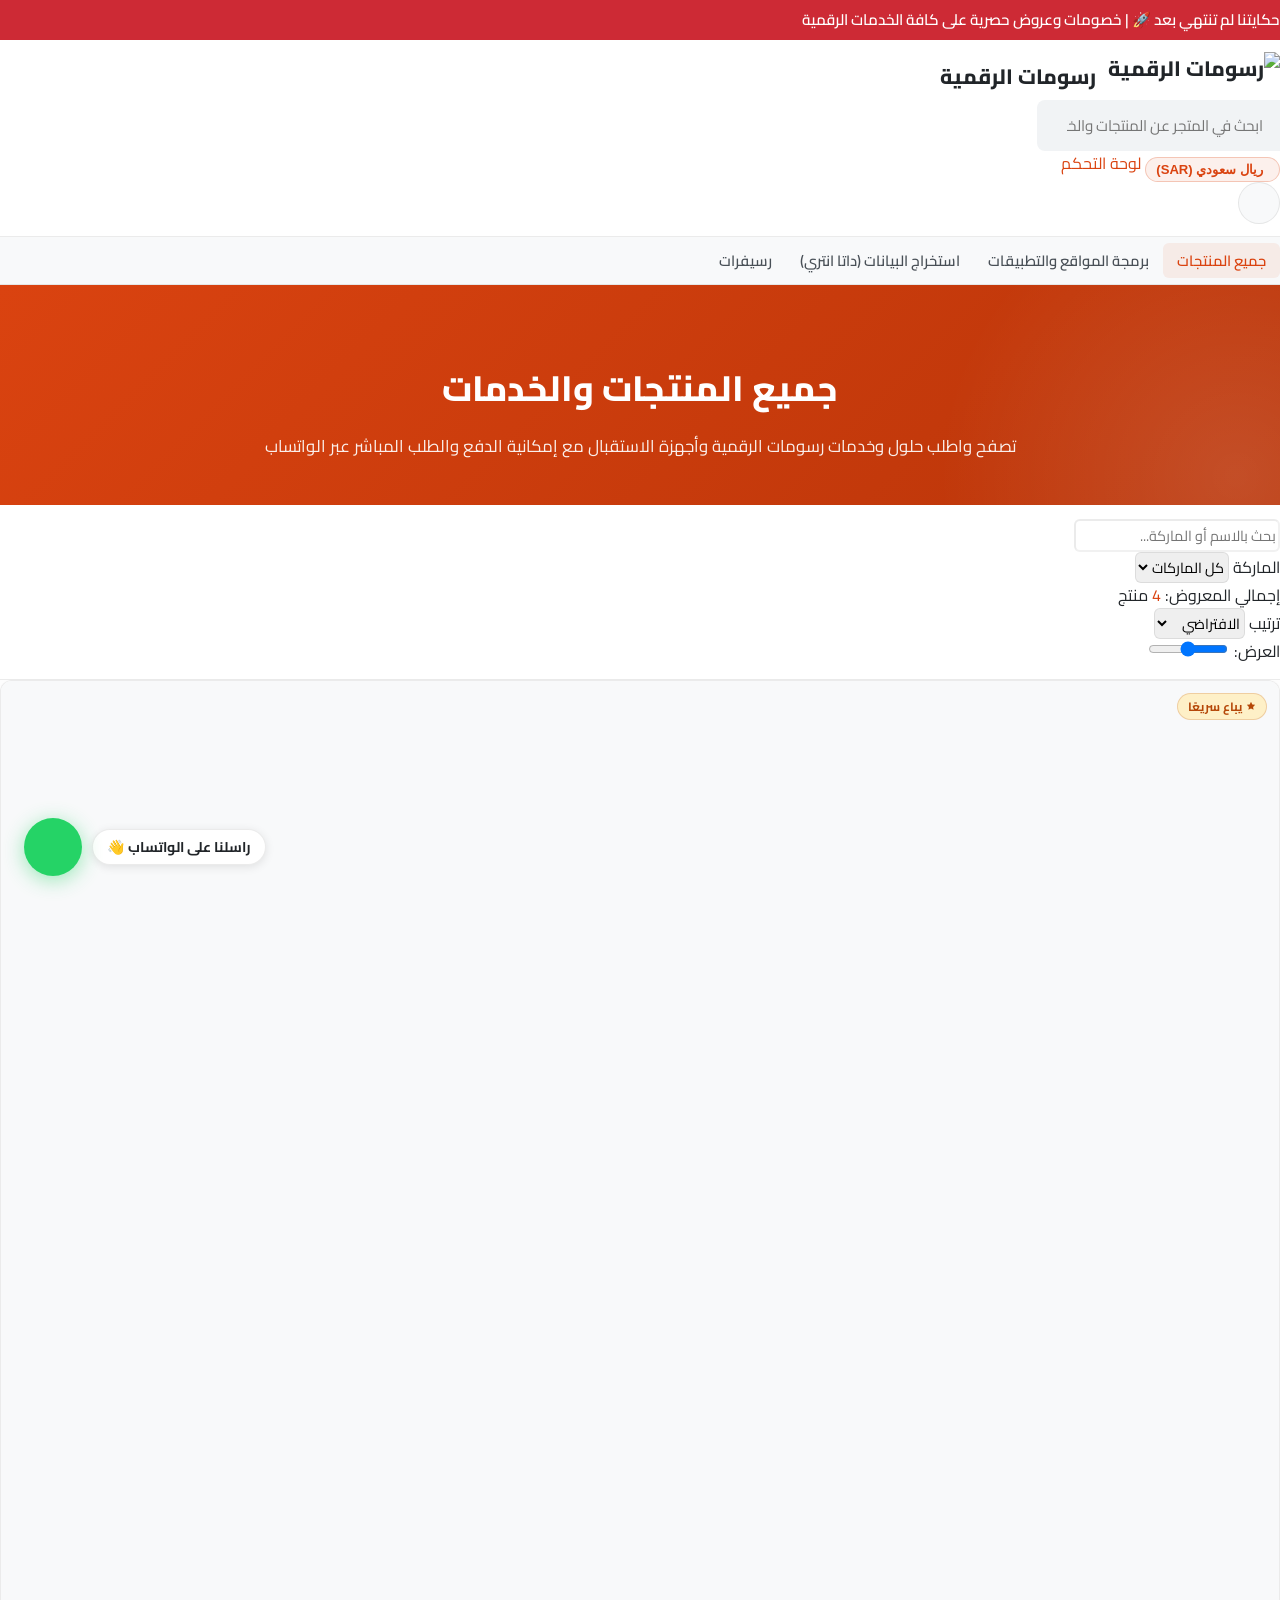
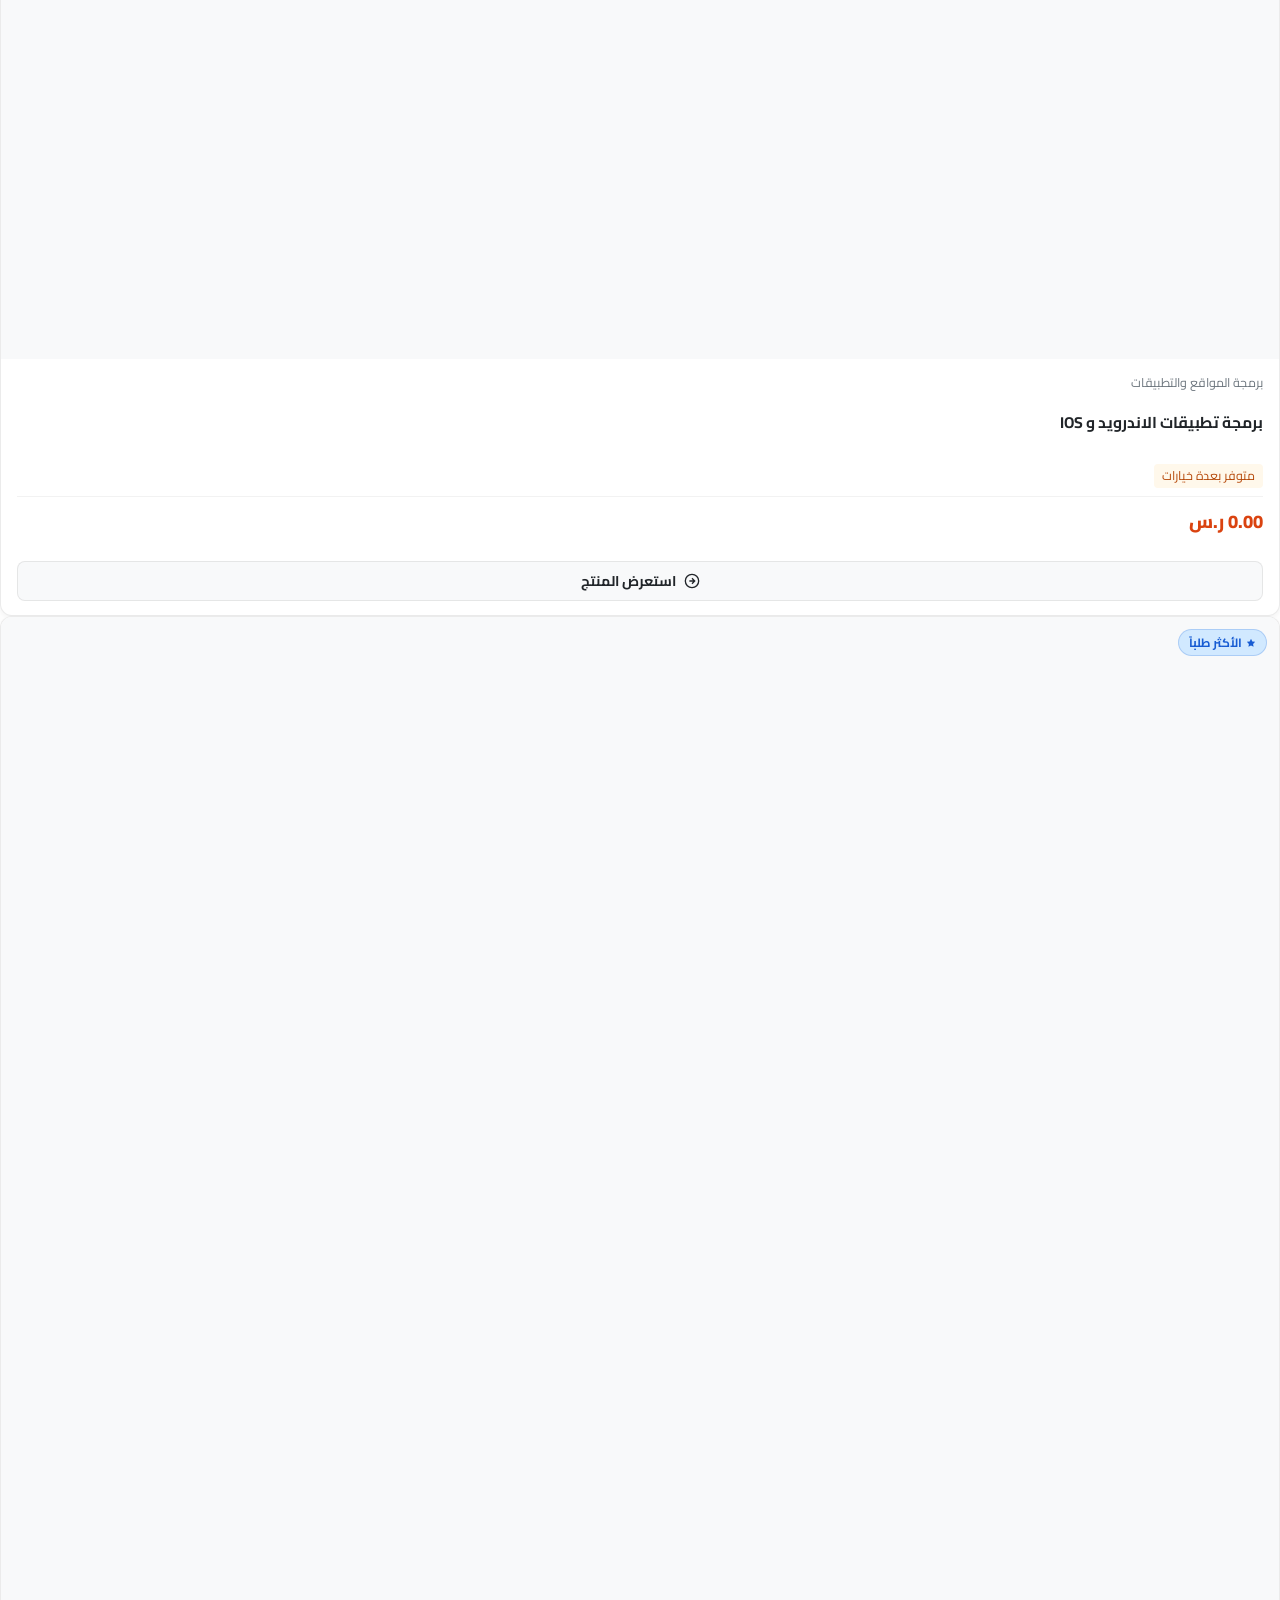
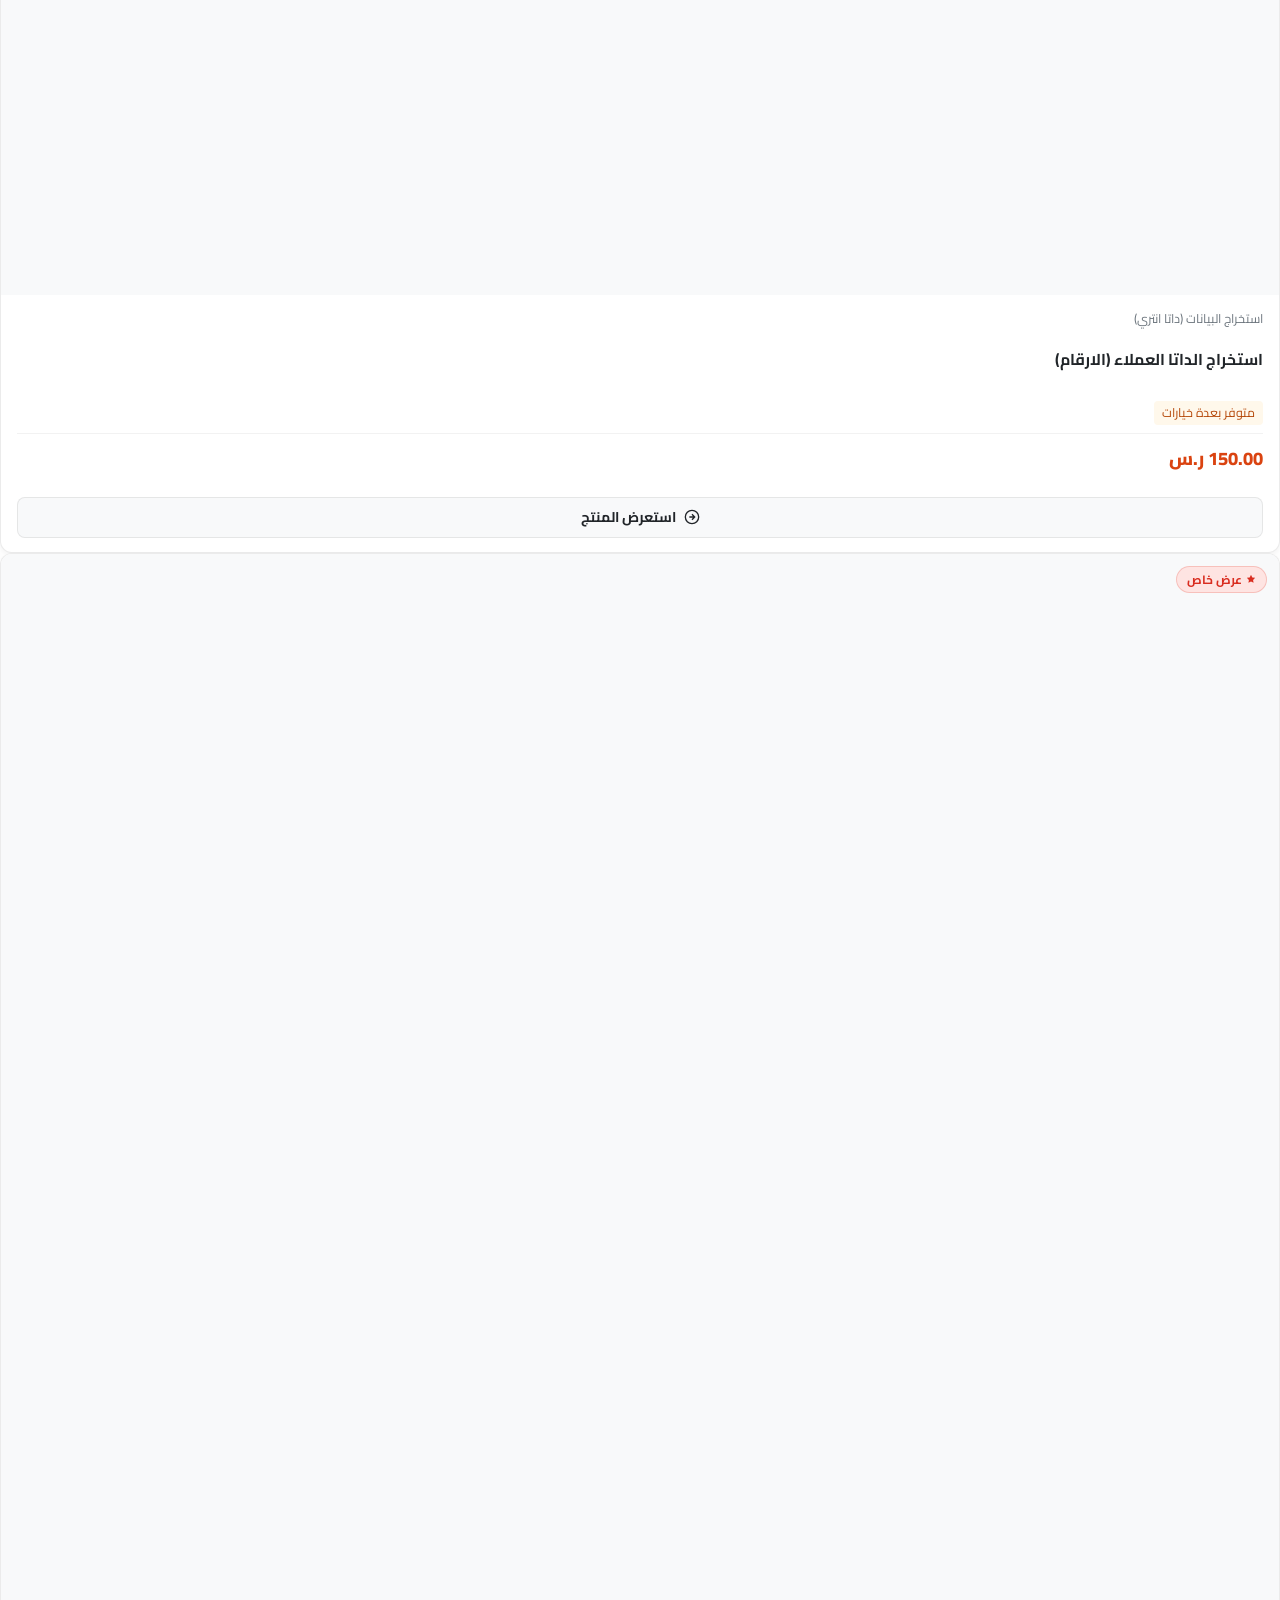
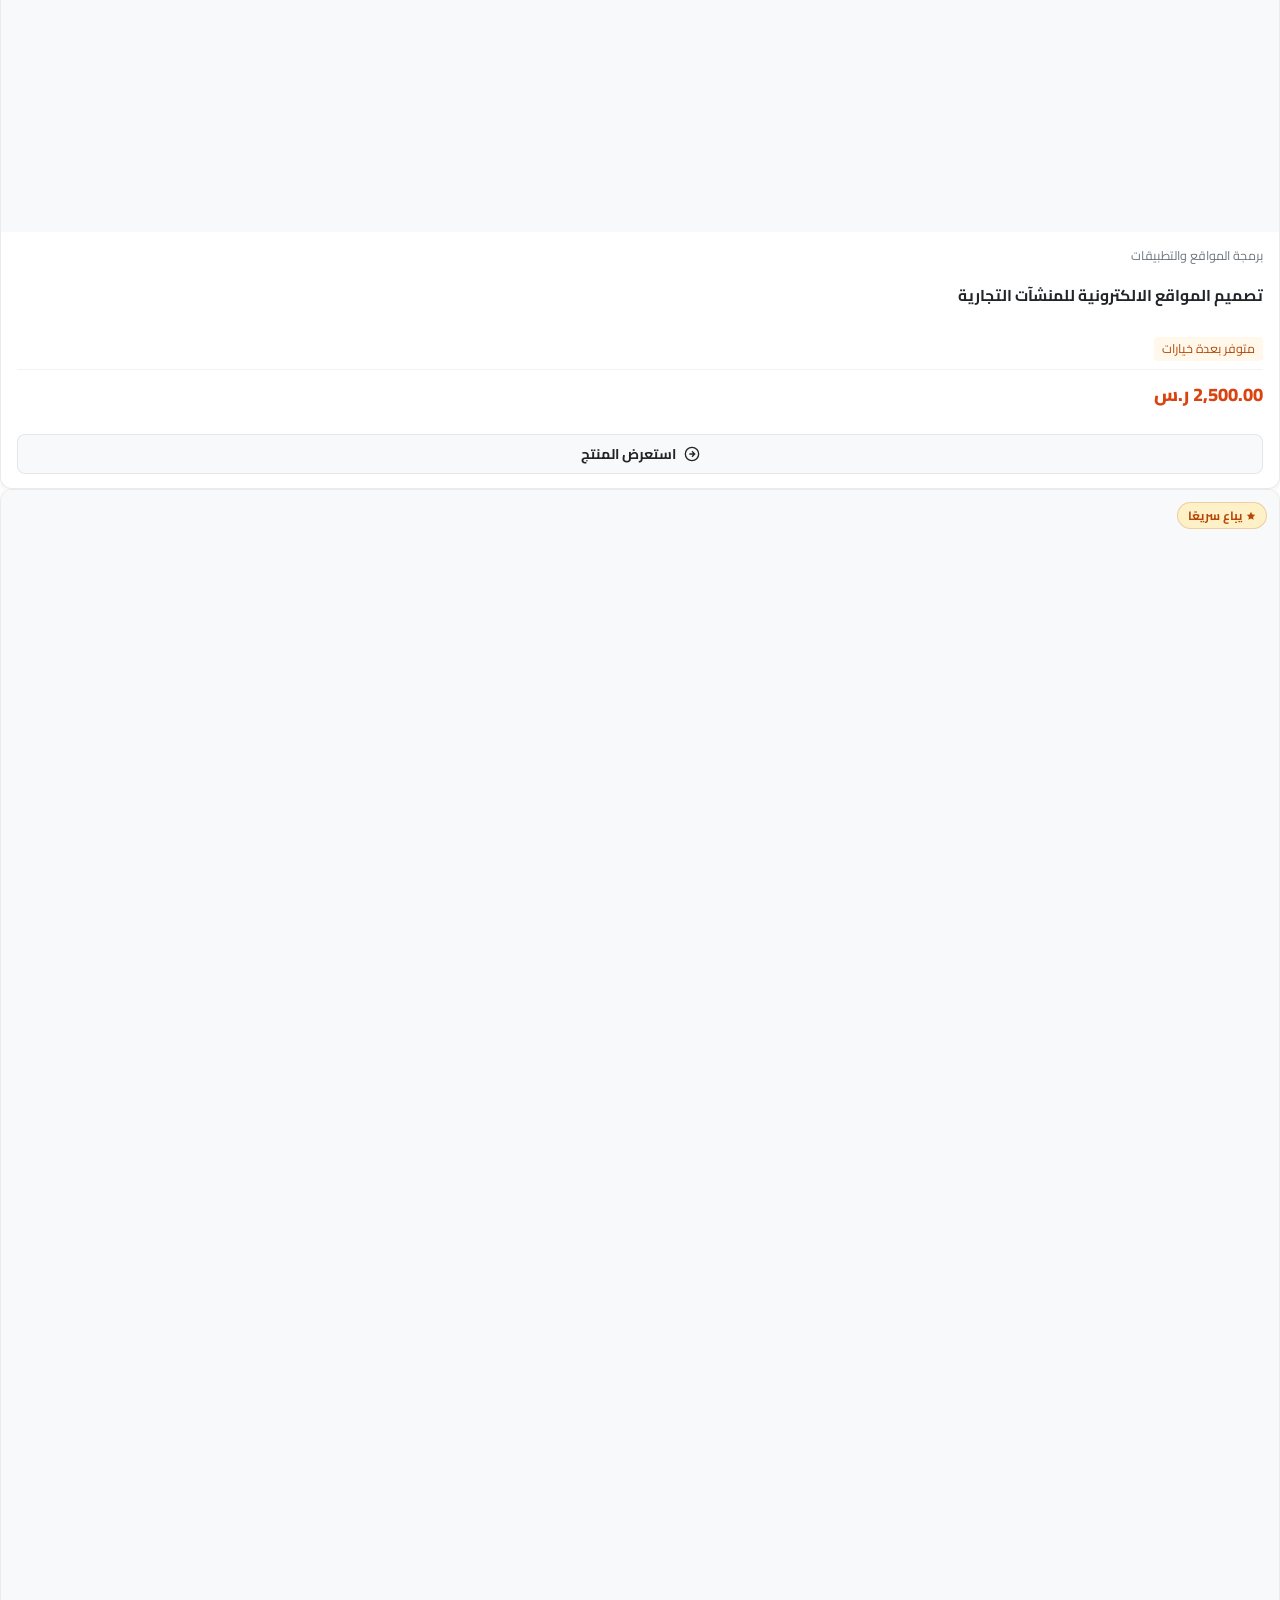
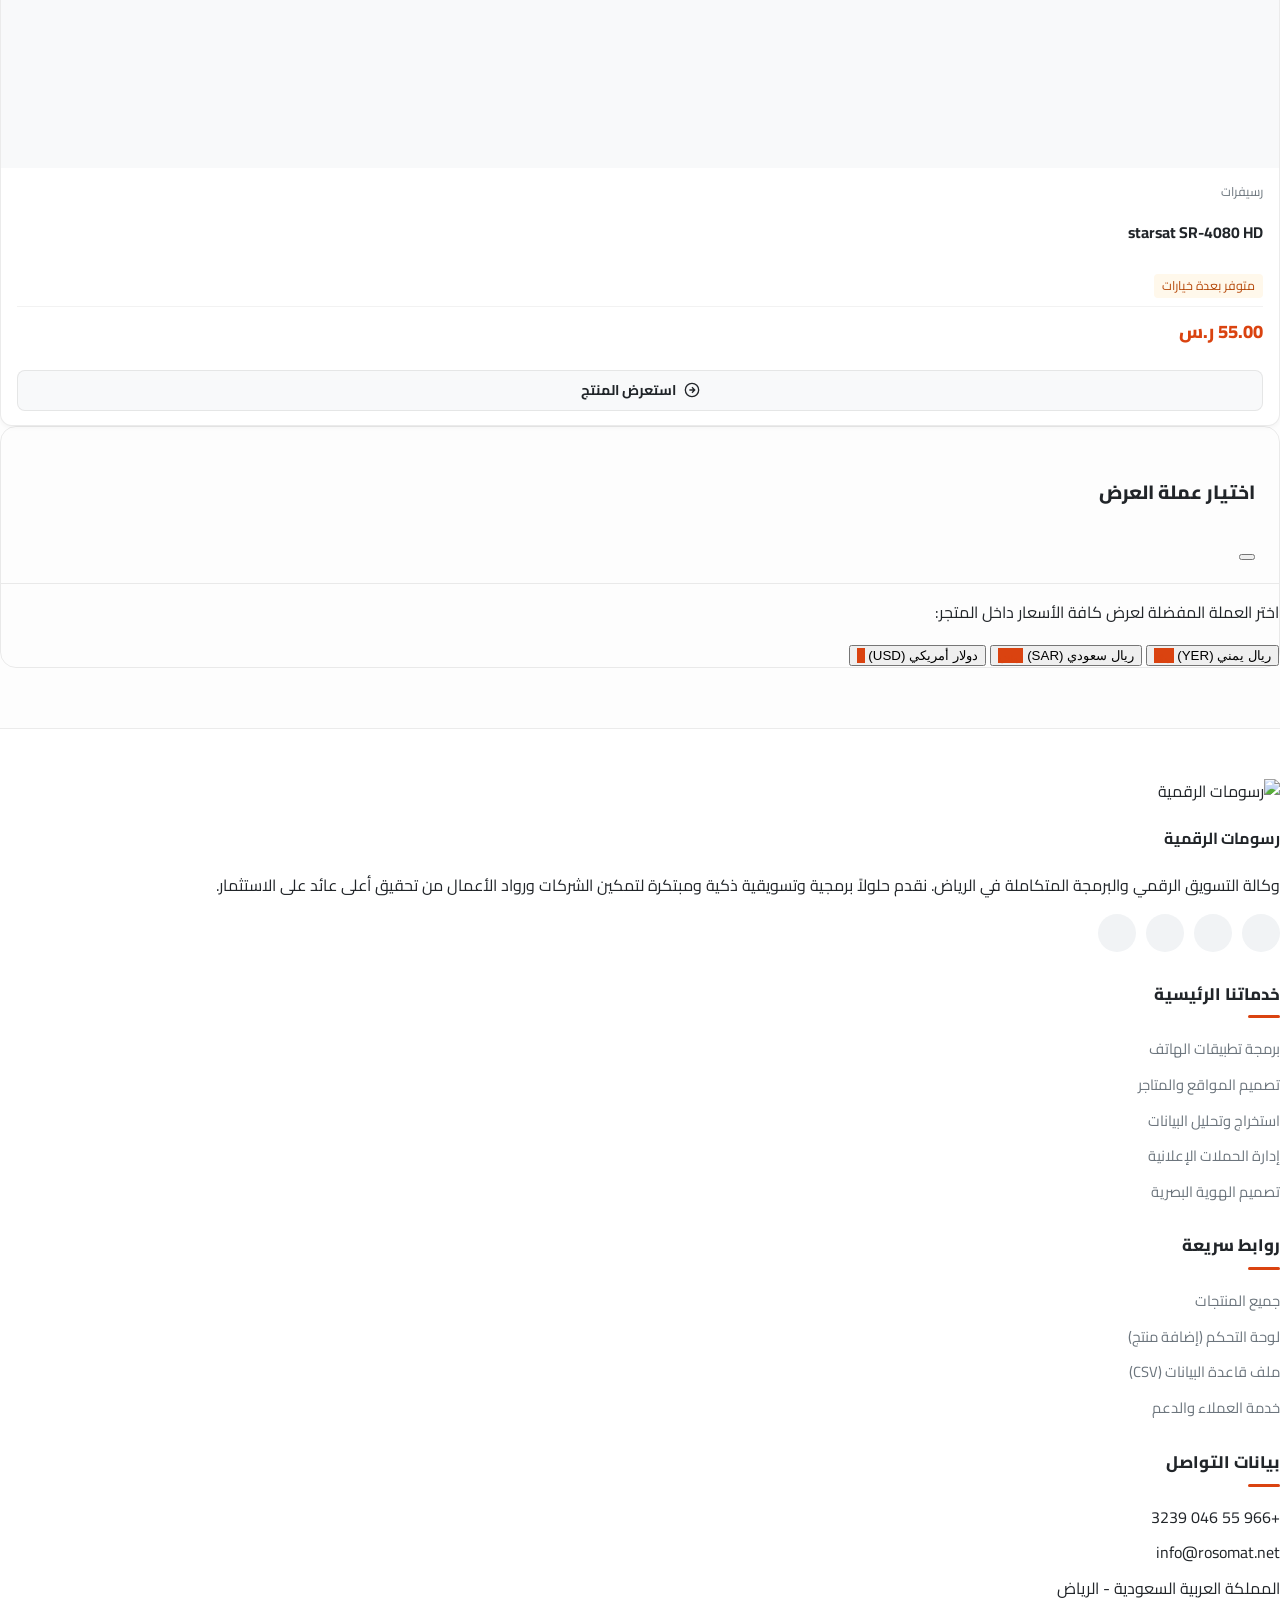
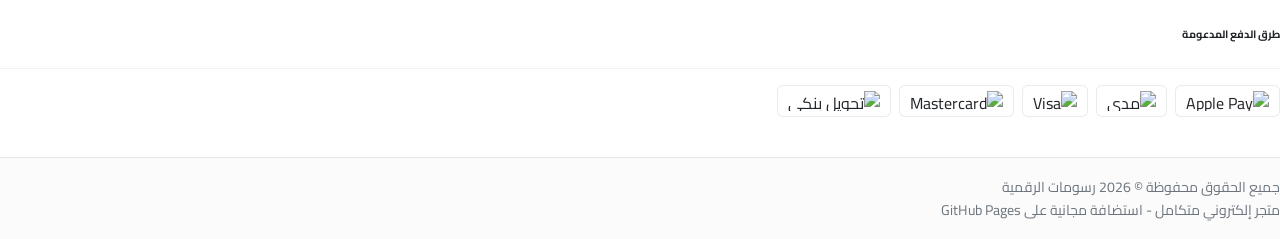
==== commit 7db59adc: "Update index.html" ====
--- a/index.html
+++ b/index.html
@@ -89,26 +89,37 @@
       <a class="category-link" onclick="setCategory('التسويق الرقمي')">التسويق الرقمي</a>
       <a class="category-link" onclick="setCategory('باقات رسومات')">باقات رسومات</a>
       <a class="category-link" onclick="setCategory('تصميم الجرافيك')">تصميم الجرافيك</a>
+      <a class="category-link" onclick="setCategory('رسيفرات وأجهزة استقبال')">رسيفرات وأجهزة استقبال</a>
     </div>
   </nav>
 
   <!-- Page Hero Banner -->
   <section class="page-hero-banner">
     <div class="container">
-      <h1 class="page-hero-title">جميع المنتجات</h1>
-      <p class="page-hero-subtitle">تصفح واطلب حلول وخدمات رسومات الرقمية المتكاملة مع إمكانية الدفع والطلب عبر الواتساب</p>
+      <h1 class="page-hero-title">جميع المنتجات والخدمات</h1>
+      <p class="page-hero-subtitle">تصفح واطلب حلول وخدمات رسومات الرقمية وأجهزة الاستقبال مع إمكانية الدفع والطلب المباشر عبر الواتساب</p>
     </div>
   </section>
 
   <!-- Filter & Sort Toolbar -->
   <section class="filter-toolbar">
-    <div class="container d-flex flex-wrap justify-content-between align-items-center gap-3">
+    <div class="container d-flex flex-wrap justify-content-between align-items-center gap-2">
       
       <!-- Search within Page -->
-      <div class="col-12 col-md-4 col-lg-3">
+      <div class="col-12 col-md-3">
         <div class="input-group input-group-sm">
           <span class="input-group-text bg-white"><i class="ti ti-search text-muted"></i></span>
-          <input type="search" id="page-search-input" class="form-control" placeholder="فلترة سريعة بالاسم أو الرمز...">
+          <input type="search" id="page-search-input" class="form-control" placeholder="بحث بالاسم أو الماركة...">
+        </div>
+      </div>
+
+      <!-- Brand Filter Dropdown -->
+      <div class="col-6 col-md-3 col-lg-2">
+        <div class="input-group input-group-sm">
+          <label class="input-group-text bg-white" for="brand-filter-select"><i class="ti ti-tag text-primary me-1"></i>الماركة</label>
+          <select class="form-select" id="brand-filter-select">
+            <option value="all" selected>كل الماركات</option>
+          </select>
         </div>
       </div>
 
@@ -118,9 +129,9 @@
       </div>
 
       <!-- Sort Options & Grid Range -->
-      <div class="d-flex align-items-center gap-3 ms-auto">
+      <div class="d-flex align-items-center gap-2 ms-auto">
         <div class="input-group input-group-sm">
-          <label class="input-group-text" for="sort-select">ترتيب حسب</label>
+          <label class="input-group-text" for="sort-select">ترتيب</label>
           <select class="form-select" id="sort-select">
             <option value="default" selected>الافتراضي</option>
             <option value="latest">الأحدث أولاً</option>
@@ -132,7 +143,7 @@
         <!-- Grid column range slider (desktop only) -->
         <div class="d-none d-lg-flex align-items-center gap-2">
           <span class="small text-muted text-nowrap"><i class="ti ti-layout-grid"></i> العرض:</span>
-          <input type="range" class="form-range" id="grid-range-slider" min="2" max="6" value="4" style="width: 90px;" title="عدد الأعمدة">
+          <input type="range" class="form-range" id="grid-range-slider" min="2" max="6" value="4" style="width: 80px;" title="عدد الأعمدة">
         </div>
       </div>
 
